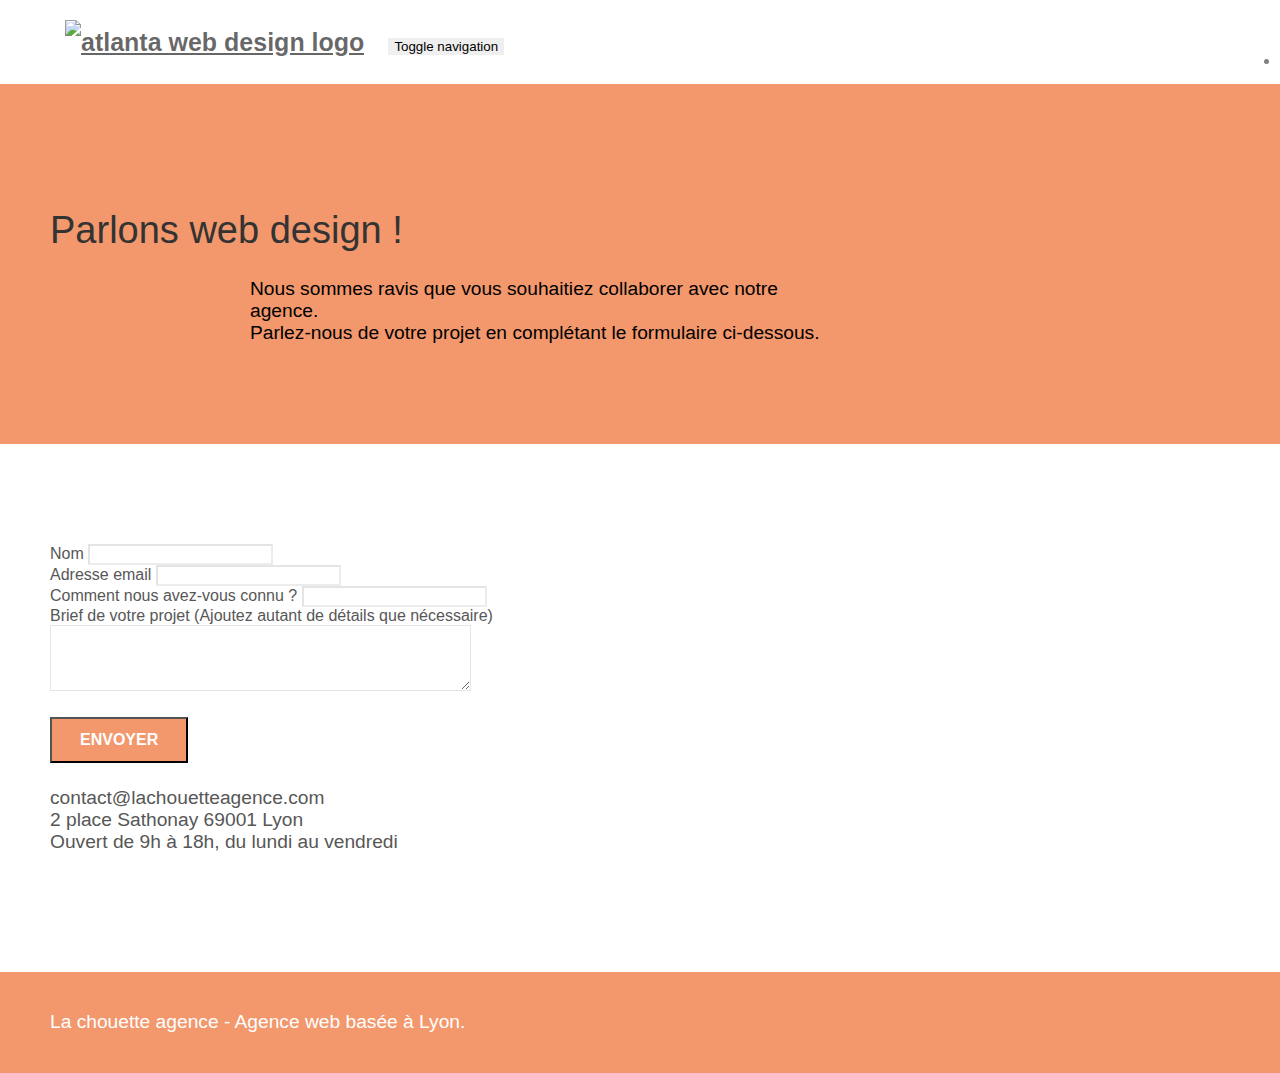
==== page2.html @ 3b256c95 "modif general" ====
<!doctype html>
<html lang="fr">
<head>
    <meta charset="utf-8">
    <meta name="keywords" content="">
    <meta name="description" content="">
    <meta name="viewport" content="width=device-width, initial-scale=1.0, viewport-fit=cover">
    <link rel="shortcut icon" type="image/png" href="favicon.jpg">
    
	<link rel="stylesheet" type="text/css" href="./css/bootstrap.min.css">
	<link rel="stylesheet" type="text/css" href="style.css">
	<link rel="stylesheet" type="text/css" href="./css/font-awesome.min.css">
	<link rel="stylesheet" type="text/css" href="./css/et-line.min.css">
	
    
	<script src="./js/jquery-2.1.0.min.js"></script>
	<script src="./js/bootstrap.min.js"></script>
	<script src="./js/blocs.min.js"></script>
	<script src="./js/jqBootstrapValidation.js"></script>
	<script src="./js/formHandler.js"></script>
    <title>Contact</title>

    
<!-- Analytics -->
 
<!-- Analytics END -->
    
</head>
<body>
	<!-- Principal conteneur -->
	<div class="page-container">
		
		<!-- bloc-0 -->
		<header class="bloc bgc-white l-bloc " id="bloc-0">
			<div class="container bloc-sm">
				<nav class="navbar row">
					<div class="navbar-header">
						<a class="navbar-brand" href="index.html"><img src="img/la-chouette-agence.png" alt="atlanta web design logo" height="40" /></a>
						<button id="nav-toggle" type="button" class="ui-navbar-toggle navbar-toggle" data-toggle="collapse" data-target=".navbar-1">
							<span class="sr-only">Toggle navigation</span><span class="icon-bar"></span><span class="icon-bar"></span><span class="icon-bar"></span>
						</button>
					</div>
					<div class="collapse navbar-collapse navbar-1 special-dropdown-nav">
						<ul class="site-navigation nav navbar-nav">
							<li>
								<a href="index.html">Accueil</a>
							</li>
							<li>
								<a href="page2.html">page2 </a>
							</li>
						</ul>
					</div>
				</nav>
			</div>
		</header>
		<!-- bloc-0 END -->
		<main>
			<!-- bloc-6 -->
			<div class="bloc bg-dots-bg bg-repeat bgc-atomic-tangerine d-bloc bloc-bg-texture texture-paper" id="bloc-6">
				<div class="container bloc-lg">
					<div class="row">
						<div class="col-sm-12">
							<h1 class="text-center hero-bloc-text">
								Parlons web design !
							</h1>
							<p class="text-center mg-lg tight-width-whitespace color">
								Nous sommes ravis que vous souhaitiez collaborer avec notre agence.<br>
								Parlez-nous de votre projet en complétant le formulaire ci-dessous.
							</p>
						</div>
					</div>
				</div>
			</div>
			<!-- bloc-6 END -->

			<!-- bloc-7 -->
			<section class="bloc bgc-white l-bloc" id="bloc-7">
				<div class="container bloc-lg">
					<div class="row">
						<div class="col-sm-6">
							<form id="form_1" novalidate data-sucess="Your message has been sent." data-failed="Sorry it seems that our mail server is not responding, Sorry for the inconvenience!">
								<div class="form-group">
									<label>
										Nom
									</label>
									<input id="name" class="form-control" required />
								</div>
								<div class="form-group">
									<label>
										Adresse email
									</label>
									<input id="email" class="form-control" type="email" required />
								</div>
								<div class="form-group">
									<label>
										Comment nous avez-vous connu ?
									</label>
									<input class="form-control" type="email" required id="input_504" />
								</div>
								<div class="form-group">
									<label>
										Brief de votre projet (Ajoutez autant de détails que nécessaire)<br>
									</label><textarea id="message" class="form-control" rows="4" cols="50" required></textarea>
								</div> 
								<button class="bloc-button btn btn-lg btn-block cta-hero btn-atomic-tangerine" type="submit">
									Envoyer
								</button>
							</form>
						</div>
						<div class="col-sm-6">
							<p>
								contact@lachouetteagence.com<br>2 place Sathonay 69001 Lyon<br>Ouvert de 9h à 18h, du lundi au vendredi<br>
							</p>
						</div>
					</div>
				</div>
			</section>
			<!-- bloc-7 END -->

			<!-- ScrollToTop Button -->
			<a class="bloc-button btn btn-d scrollToTop" onclick="scrollToTarget('1')"><span class="fa fa-chevron-up"></span></a>
			<!-- ScrollToTop Button END-->
		</main>

		<!-- Footer - bloc-8 -->
		<footer class="bloc bgc-atomic-tangerine d-bloc" id="bloc-8">
			<div class="container bloc-sm">
				<div class="row">
					<div class="col-sm-12">
						<p class="text-center white">
							La chouette agence - Agence web basée à Lyon.<br>
						</p>
						<div class="row row-no-gutters social">
							<div class="col-sm-3">
								<div class="text-center">
									<a class="social" href="index.html"><span class="fa fa-twitter icon-md"></span></a>
								</div>
							</div>
							<div class="col-sm-3">
								<div class="text-center">
									<a class="social" href="index.html"><span class="fa fa-facebook icon-md"></span></a>
								</div>
							</div>
							<div class="col-sm-3">
								<div class="text-center">
									<a class="social" href="index.html"><span class="fa fa-dribbble icon-md"></span></a>
								</div>
							</div>
							<div class="col-sm-3">
								<div class="text-center">
									<a class="social" href="index.html"><span class="fa fa-instagram icon-md"></span></a>
								</div>
							</div>
						</div>
					</div>
				</div>
			</div>
		</footer>
		<!-- Footer - bloc-8 END -->

	</div>
	<!-- Principal conteneur END -->
    

</body>
</html>
---- style.css ----
body {
    margin: 0;
    padding: 0;
    background: #FFF;
    overflow-x: hidden;
    -webkit-font-smoothing: antialiased;
    -moz-osx-font-smoothing: grayscale;
}

a,
button {
    transition: all .3s ease-in-out;
    outline: none!important;
}

a:hover {
    text-decoration: none;
    cursor: pointer;
}

#page-loading-blocs-notifaction {
    position: fixed;
    top: 0;
    bottom: 0;
    width: 100%;
    z-index: 100000;
    background: #FFFFFF url("img/pageload-spinner.gif") no-repeat center center;
}

.bloc {
    width: 100%;
    clear: both;
    background: 50% 50% no-repeat;
    padding: 0 50px;
    -webkit-background-size: cover;
    -moz-background-size: cover;
    -o-background-size: cover;
    background-size: cover;
    position: relative;
}

.bloc .container {
    padding-left: 0;
    padding-right: 0;
}

.bloc-lg {
    padding: 100px 50px;
}

.bloc-md {
    padding: 50px;
}

.bloc-sm {
    padding: 20px 50px;
}

.bg-center,
.bg-l-edge,
.bg-r-edge,
.bg-t-edge,
.bg-b-edge,
.bg-tl-edge,
.bg-bl-edge,
.bg-tr-edge,
.bg-br-edge,
.bg-repeat {
    -webkit-background-size: auto!important;
    -moz-background-size: auto!important;
    -o-background-size: auto!important;
    background-size: auto!important;
}

.bg-repeat {
    background: repeat;
}

.bg-t-edge {
    background: top no-repeat;
}

.bloc-bg-texture::before {
    content: "";
    background-size: 2px 2px;
    position: absolute;
    top: 0;
    bottom: 0;
    left: 0;
    right: 0;
}

.texture-paper::before {
    background: url("img/texture-paper.png");
    background-size: 280px 280px;
}

.b-parallax {
    background-attachment: fixed;
}

.d-bloc {
    color: rgba(255, 255, 255, .7);
}

.d-bloc button:hover {
    color: rgba(255, 255, 255, .9);
}

.d-bloc .icon-round,
.d-bloc .icon-square,
.d-bloc .icon-rounded,
.d-bloc .icon-semi-rounded-a,
.d-bloc .icon-semi-rounded-b {
    border-color: rgba(255, 255, 255, .9);
}

.d-bloc .divider-h span {
    border-color: rgba(255, 255, 255, .2);
}

.d-bloc .a-btn,
.d-bloc .navbar a,
.d-bloc .navbar-brand,
.d-bloc a .icon-sm,
.d-bloc a .icon-md,
.d-bloc a .icon-lg,
.d-bloc a .icon-xl,
.d-bloc h1 a,
.d-bloc h2 a,
.d-bloc h3 a,
.d-bloc h4 a,
.d-bloc h5 a,
.d-bloc h6 a,
.d-bloc p a {
    color: rgba(255, 255, 255, .6);
}

.d-bloc .a-btn:hover,
.d-bloc .navbar a:hover,
.d-bloc .navbar-brand:hover,
.d-bloc a:hover .icon-sm,
.d-bloc a:hover .icon-md,
.d-bloc a:hover .icon-lg,
.d-bloc a:hover .icon-xl,
.d-bloc h1 a:hover,
.d-bloc h2 a:hover,
.d-bloc h3 a:hover,
.d-bloc h4 a:hover,
.d-bloc h5 a:hover,
.d-bloc h6 a:hover,
.d-bloc p a:hover {
    color: rgba(255, 255, 255, 1);
}

.d-bloc .navbar-toggle .icon-bar {
    background: rgba(255, 255, 255, 1);
}

.d-bloc .btn-wire,
.d-bloc .btn-wire:hover {
    color: rgba(255, 255, 255, 1);
    border-color: rgba(255, 255, 255, 1);
}

.d-bloc .panel {
    color: rgba(0, 0, 0, .5);
}

.d-bloc .panel button:hover {
    color: rgba(0, 0, 0, .7);
}

.d-bloc .panel icon {
    border-color: rgba(0, 0, 0, .7);
}

.d-bloc .panel .divider-h span {
    border-color: rgba(0, 0, 0, .1);
}

.d-bloc .panel .a-btn {
    color: rgba(0, 0, 0, .6);
}

.d-bloc .panel .a-btn:hover {
    color: rgba(0, 0, 0, 1);
}

.d-bloc .panel .btn-wire,
.d-bloc .panel .btn-wire:hover {
    color: rgba(0, 0, 0, .7);
    border-color: rgba(0, 0, 0, .3);
}

.d-bloc .panel,
.l-bloc {
    color: rgba(0, 0, 0, .5);
}

.d-bloc .panel button:hover,
.l-bloc button:hover {
    color: rgba(0, 0, 0, .7);
}

.l-bloc .icon-round,
.l-bloc .icon-square,
.l-bloc .icon-rounded,
.l-bloc .icon-semi-rounded-a,
.l-bloc .icon-semi-rounded-b {
    border-color: rgba(0, 0, 0, .7);
}

.d-bloc .panel .divider-h span,
.l-bloc .divider-h span {
    border-color: rgba(0, 0, 0, .1);
}

.d-bloc .panel .a-btn,
.l-bloc .a-btn,
.l-bloc .navbar a,
.l-bloc .navbar-brand,
.l-bloc a .icon-sm,
.l-bloc a .icon-md,
.l-bloc a .icon-lg,
.l-bloc a .icon-xl,
.l-bloc h1 a,
.l-bloc h2 a,
.l-bloc h3 a,
.l-bloc h4 a,
.l-bloc h5 a,
.l-bloc h6 a,
.l-bloc p a {
    color: rgba(0, 0, 0, .6);
}

.d-bloc .panel .a-btn:hover,
.l-bloc .a-btn:hover,
.l-bloc .navbar a:hover,
.l-bloc .navbar-brand:hover,
.l-bloc a:hover .icon-sm,
.l-bloc a:hover .icon-md,
.l-bloc a:hover .icon-lg,
.l-bloc a:hover .icon-xl,
.l-bloc h1 a:hover,
.l-bloc h2 a:hover,
.l-bloc h3 a:hover,
.l-bloc h4 a:hover,
.l-bloc h5 a:hover,
.l-bloc h6 a:hover,
.l-bloc p a:hover {
    color: rgba(0, 0, 0, 1);
}

.l-bloc .navbar-toggle .icon-bar {
    color: rgba(0, 0, 0, .6);
}

.d-bloc .panel .btn-wire,
.d-bloc .panel .btn-wire:hover,
.l-bloc .btn-wire,
.l-bloc .btn-wire:hover {
    color: rgba(0, 0, 0, .7);
    border-color: rgba(0, 0, 0, .3);
}
.voffset {
    margin-top: 30px;
}

.voffset-lg {
    margin-top: 80px;
}
.row-no-gutters {
    margin-right: 0;
    margin-left: 0;
}

.row.row-no-gutters > [class^="col-"],
.row.row-no-gutters > [class*=" col-"] {
    padding-right: 0;
    padding-left: 0;
}

#bloc-1-hero h1 {
    font-size: 32px;
}

.navbar {
    margin-bottom: 0;
    z-index: 1;
}

.navbar-brand {
    height: auto;
    padding: 3px 15px;
    font-size: 25px;
    font-weight: normal;
    font-weight: 600;
    line-height: 44px;
}

.navbar-brand img {
    max-height: 200px;
    margin: 0 5px 0 0;
    display: inline;
}

.navbar-brand img[src$=svg] {
    min-width: 100px;
}

.nav-center .navbar-brand img {
    margin: 0;
}

.navbar .nav {
    padding-top: 2px;
    margin-right: -16px;
    float: right;
    z-index: 1;
}

.nav > li {
    float: left;
    margin-top: 4px;
    font-size: 16px;
}

.navbar-nav .open .dropdown-menu > li > a {
    text-align: inherit;
}

.nav > li a:hover,
.nav > li a:focus {
    background: transparent;
}

.navbar-toggle {
    margin: 10px 10px 0 0;
    border: 0px;
}

.navbar-toggle:hover {
    background: transparent!important;
}

.navbar-toggle .icon-bar {
    background-color: rgba(0, 0, 0, .5);
    width: 26px;
}

.nav-invert .navbar .nav {
    float: left;
}

.nav-invert .navbar-header,
.nav-invert .navbar-brand {
    float: right;
    position: relative;
    z-index: 2;
}

@media (min-width: 768px) {
    .site-navigation {
        position: absolute;
        top: 50%;
        right: 20px;
        transform: translate(0, -50%);
        -webkit-transform: translateY(-50%);
    }
    .nav > li .dropdown-menu a,
    .nav > li .dropdown-menu a:hover {
        color: #484848;
    }
    .nav-invert .site-navigation {
        left: 0;
        right: 0;
    }
    .nav-center {
        text-align: center;
    }
    .nav-center .navbar-header {
        width: 100%;
    }
    .nav-center .navbar-header,
    .nav-center .navbar-brand,
    .nav-center .nav > li {
        float: none;
        display: inline-block;
    }
    .nav-center .site-navigation {
        position: relative;
        width: 100%;
        right: 0;
        margin-right: 0px;
        margin-top: 20px;
    }
    .nav-center.mini-nav .navbar-toggle {
        float: none;
        margin: 10px auto 0;
    }
}

.nav > li > .dropdown a {
    background: none!important;
    display: block;
    padding: 14px 15px;
}

nav .caret {
    margin: 0 5px;
}

.dropdown-menu .dropdown-menu {
    top: -8px;
    left: 100%;
}

.dropdown-menu .dropmenu-flow-right {
    top: 100%;
    left: 0;
    margin-left: -1px;
    border-top-left-radius: 0;
    border-top-right-radius: 0;
}

.dropdown-menu .dropdown span {
    border: 4px solid black;
    border-top-color: transparent;
    border-right-color: transparent;
    border-bottom-color: transparent;
    margin: 6px -5px 0 0!important;
    float: right;
}

.mg-md {
    margin-top: 10px;
    margin-bottom: 20px;
}

.mg-lg {
    margin-top: 10px;
    margin-bottom: 40px;
}

.btn {
    margin: 0 5px 5px 0;
}

.btn.pull-right {
    margin: 0 0 5px 5px;
}

.btn-d,
.btn-d:hover,
.btn-d:focus {
    color: #FFF;
    background: rgba(0, 0, 0, .3);
}

button {
    outline: none!important;
}

.btn-rd {
    border-radius: 40px;
}

.btn-clean {
    border: 1px solid rgba(0, 0, 0, .08);
    border-bottom-color: rgba(0, 0, 0, .1);
    text-shadow: 0 1px 0 rgba(0, 0, 1, .1);
    box-shadow: 0 1px 3px rgba(0, 0, 1, .25), inset 0 1px 0 0 rgba(255, 255, 255, .15);
}

.icon-md {
    font-size: 30px!important;
}

.icon-lg {
    font-size: 60px!important;
}

.sm-shadow {
    text-shadow: 0 1px 2px rgba(0, 0, 0, .3);
}

.panel-sq,
.panel-sq .panel-heading,
.panel-sq .panel-footer {
    border-radius: 0;
}

.panel-rd {
    border-radius: 30px;
}

.panel-rd .panel-heading {
    border-radius: 29px 29px 0 0;
}

.panel-rd .panel-footer {
    border-radius: 0 0 29px 29px;
}

.form-control {
    border-color: rgba(0, 0, 0, .1);
    box-shadow: none;
}

.scrollToTop {
    width: 40px;
    height: 40px;
    position: fixed;
    bottom: 20px;
    right: 20px;
    opacity: 0;
    z-index: 500;
    transition: all .3s ease-in-out;
}

.scrollToTop span {
    margin-top: 6px;
}

.showScrollTop {
    font-size: 14px;
    opacity: 1;
}

a[data-lightbox] {
    position: relative;
    display: block;
    text-align: center;
}

a[data-lightbox]:hover::before {
    content: "+";
    font-family: "HelveticaNeue-Light", "Helvetica Neue Light", "Helvetica Neue", Helvetica, Arial;
    font-size: 32px;
    width: 50px;
    height: 50px;
    margin-left: -25px;
    border-radius: 50%;
    background: rgba(0, 0, 0, .6);
    color: #FFF;
    font-weight: 100;
    z-index: 1;
    position: absolute;
    top: 50%;
    transform: translateY(-50%);
    -webkit-transform: translateY(-50%);
}

a[data-lightbox]:hover img {
    opacity: 0.6;
    -webkit-animation-fill-mode: none;
    animation-fill-mode: none;
}

#lightbox-modal {
    display: flex;
    align-items: center;
}

#lightbox-modal .modal-dialog {
    width: 90%;
    max-width: 900px;
    margin: 0 auto 0;
}

#lightbox-modal .modal-dialog img {
    max-height: 90vh;
    margin: 0 auto;
}

.lightbox-caption {
    padding: 20px;
    color: #FFF;
    background: rgba(0, 0, 0, .5);
    position: absolute;
    left: 15px;
    right: 15px;
    bottom: 5px;
}

.close-lightbox {
    color: #FFF;
    font-size: 30px;
    position: absolute;
    top: 20px;
    right: 20px;
    z-index: 20;
    background: rgba(0, 0, 0, .5);
    border: none;
    line-height: 30px;
    padding: 0 9px 5px;
    opacity: 0.3;
}

.close-lightbox:hover,
.next-lightbox:hover,
.prev-lightbox:hover {
    opacity: 1.0;
    color: #FFF;
}

.next-lightbox,
.prev-lightbox {
    font-size: 20px;
    color: rgba(255, 255, 255, .9);
    background: rgba(0, 0, 0, .5);
    transition: all .2s ease-in-out;
    position: absolute;
    top: 45%;
    z-index: 1;
    opacity: 0.4;
}

.next-lightbox {
    padding: 6px 8px 1px 13px;
    right: 25px;
}

.prev-lightbox {
    padding: 6px 13px 1px 10px;
    left: 25px;
}

.snapshot-lb .modal-body {
    padding-bottom: 45px;
}

.snapshot-lb .lightbox-caption {
    padding: 0;
    color: rgba(0, 0, 0, .5);
    background: none;
}

h1,
h2,
h3,
h4,
h5,
h6,
p,
label,
.btn,
a {
    font-family: "helvetica";
    font-weight: 400;
    color: #575757;
}

.container {
    max-width: 1000px;
}

.hero-bloc-text {
    font-size: 38px;
}

.hero-bloc-text-sub {
    font-size: 36px;
}

.statement-bloc-text {
    line-height: 26px;
    font-style: italic;
    font-size: 20px;
    text-align: center;
    font-weight: lighter;
    max-width: 520px;
    margin: auto auto auto auto;
}



.tight-width-whitespace {
    max-width: 600px;
    margin: auto auto auto auto;
}

.h1 {
    font-size: 20px;
    font-family: "Open Sans";
}

.cta-hero {
    margin-top: 22px;
    color: #FFFFFF!important;
    text-transform: uppercase;
    padding: 12px 28px 12px 28px;
    font-size: 16px;
    font-weight: 700;
}

.social {
    max-width: 400px;
    margin: auto auto auto auto;
}

h2 {
    font-size: 22px;
    line-height: 1.4em;
}

h3 {
    font-size: 15px;
    text-transform: uppercase;
    font-weight: 700;
    color: #333333!important;
}

.med-width-whitespace {
    max-width: 800px;
    margin: auto auto auto auto;
    box-shadow: 0px 0px 0px #000000;
}

h1 {
    color: #333333!important;
}

h4 {
    color: #333333!important;
}

.icons {
    margin-bottom: 14px;
    margin-top: 24px;
}

.white {
    color: #FFFFFF!important;
}

.portfolio-thumb {
    margin-bottom: 24px;
}

.portfolio-row {
    margin-bottom: 44px;
    margin-top: 50px;
}

.avatar {
    box-shadow: 0px 4px 9px rgba(0, 0, 0, 0.3);
}

.black-background {
    background-color: rgba(165, 147, 99, 0.7);
    padding: 40px 40px 40px 40px;
}

.bold-link {
    font-weight: 900;
    text-decoration: underline!important;
}

.bgc-white {
    background-color: #FFFFFF;
}

.bgc-dark-slate-blue {
    background-color: #364577;
}

.bgc-atomic-tangerine {
    background-color: #F3976C;
}

.tc-white {
    color: #F3976C!important;
}

.btn-atomic-tangerine {
    background: #F3976C;
    color: #FFFFFF!important;
}

.btn-atomic-tangerine:hover {
    background: #c27956!important;
    color: #FFFFFF!important;
}

.ltc-white {
    color: #FFFFFF!important;
}

.ltc-white:hover {
    color: #cccccc!important;
}

.ltc-atomic-tangerine {
    color: #F3976C!important;
}

.ltc-atomic-tangerine:hover {
    color: #c27956!important;
}

.icon-dark-slate-blue {
    color: #364577!important;
    border-color: #364577!important;
}

.bg-dots-bg {
    background-image: url("img/dots-bg.png");
}

.bg-lines-h2-bg {
    background-image: url("img/lines-h2-bg.png");
}

.bg-banniere {
    background-image: url("img/la-chouette-agence-banniere.jpg");
}

.bg-presentation {
    background-image: url("img/image-de-presentation.bmp");
}

@media (max-width: 1024px) {
    .bloc {
        padding-left: 20px;
        padding-right: 20px;
    }
    .bloc.full-width-bloc,
    .bloc-tile-2.full-width-bloc .container,
    .bloc-tile-3.full-width-bloc .container,
    .bloc-tile-4.full-width-bloc .container {
        padding-left: 0;
        padding-right: 0;
    }
}

@media (max-width: 992px) and (min-width: 768px) {
    .navbar .nav {
        max-width: 80%
    }
    .nav-center.navbar .nav {
        max-width: 100%
    }
}
/* pas sur */
@media only screen and (min-width: 768px) and (max-width: 1024px) and (orientation: landscape) {
    .b-parallax {
        background-attachment: scroll;
    }
}

@media only screen and (min-width: 1024px) and (max-width: 1366px) and (-webkit-min-device-pixel-ratio: 1.5) {
    .b-parallax {
        background-attachment: scroll;
    }
}
/* verif */

@media (max-width: 991px) {
    .container {
        width: 100%;
    }
    .b-parallax {
        background-attachment: scroll;
    }
    .page-container,
    #hero-bloc {
        overflow-x: hidden;
        position: relative;
    }
    /* .bloc {
        padding-left: constant(safe-area-inset-left);
        padding-right: constant(safe-area-inset-right);
    } */
    .bloc-group,
    .bloc-group .bloc {
        display: block;
        width: 100%;
    }
    .bloc-fill-screen .fill-bloc-top-edge,
    .bloc-fill-screen .fill-bloc-bottom-edge {
        padding: 0 20px;
        /* padding-left: constant(safe-area-inset-left);
        padding-right: constant(safe-area-inset-right); */
    }
}

@media (max-width: 767px) {
    .page-container {
        overflow-x: hidden;
        position: relative;
    }
    h1,
    h2,
    h3,
    h4,
    h5,
    h6,
    p,
    #disqus_thread {
        padding-left: 10px!important;
        padding-right: 10px!important;
    }
    .b-parallax {
        background-attachment: scroll;
    }
    .navbar .nav {
        padding-top: 0;
        border-top: 1px solid rgba(0, 0, 0, .2);
        float: none!important;
    }
    .navbar.row {
        margin-left: 0;
        margin-right: 0;
    }
    .site-navigation {
        position: inherit;
        transform: none;
        -webkit-transform: none;
        -ms-transform: none;
    }
    .nav > li {
        margin-top: 0;
        border-bottom: 1px solid rgba(0, 0, 0, .1);
        background: rgba(0, 0, 0, .05);
        text-align: left;
        padding-left: 15px;
        width: 100%;
    }
    .nav > li:hover {
        background: rgba(0, 0, 0, .08);
    }
    .dropdown .dropdown a .caret {
        float: none;
        margin: 5px 0 0 10px!important;
        border: 4px solid black;
        border-bottom-color: transparent;
        border-right-color: transparent;
        border-left-color: transparent;
    }
    #hero-bloc .navbar .nav {
        background: rgba(0, 0, 0, .8);
    }
    #hero-bloc .navbar .nav a {
        color: rgba(255, 255, 255, .6);
    }
    .hero {
        padding: 50px 0;
    }
    .hero-nav {
        left: -1px;
        right: -1px;
    }
    .navbar-collapse {
        padding: 0;
        overflow-x: hidden;
        -webkit-box-shadow: none;
        box-shadow: none;
    }
    .navbar-brand img {
        max-height: 40px;
        width: auto;
    }
    .nav-invert .navbar-header {
        float: none;
        width: 100%;
    }
    .nav-invert .navbar-toggle {
        float: left;
        margin-left: 10px;
    }
    .bloc {
        padding-left: 0;
        padding-right: 0;
    }
    .bloc-xxl,
    .bloc-xl,
    .bloc-lg {
        padding: 40px 0;
    }
    .bloc-sm,
    .bloc-md {
        padding-left: 0;
        padding-right: 0;
    }
    .bloc-tile-2 .container,
    .bloc-tile-3 .container,
    .bloc-tile-4 .container,
    .bloc-fill-screen .fill-bloc-top-edge,
    .bloc-fill-screen .fill-bloc-bottom-edge {
        padding-left: 0;
        padding-right: 0;
    }
    .a-block {
        padding: 0 10px;
    }
    .btn-dwn {
        display: none;
    }
    .voffset {
        margin-top: 5px;
    }
    .voffset-md {
        margin-top: 20px;
    }
    .voffset-lg {
        margin-top: 30px;
    }
    form {
        padding: 5px;
    }
    .close-lightbox {
        display: inline-block;
    }
    .blocsapp-device-iphone5 {
        background-size: 216px 425px;
        padding-top: 60px;
        width: 216px;
        height: 425px;
    }
    .blocsapp-device-iphone5 img {
        width: 180px;
        height: 320px;
    }
}

@media (max-width: 400px) {
    .bloc {
        padding-left: 0;
        padding-right: 0;
    }
}

@media (max-width: 767px) {
    .bloc-mob-center-text {
        text-align: center;
    }
}

p{
    font-size: 1.2em;
}
.signé{
    font-size: 1em;
}
.color{
    color:black;
}
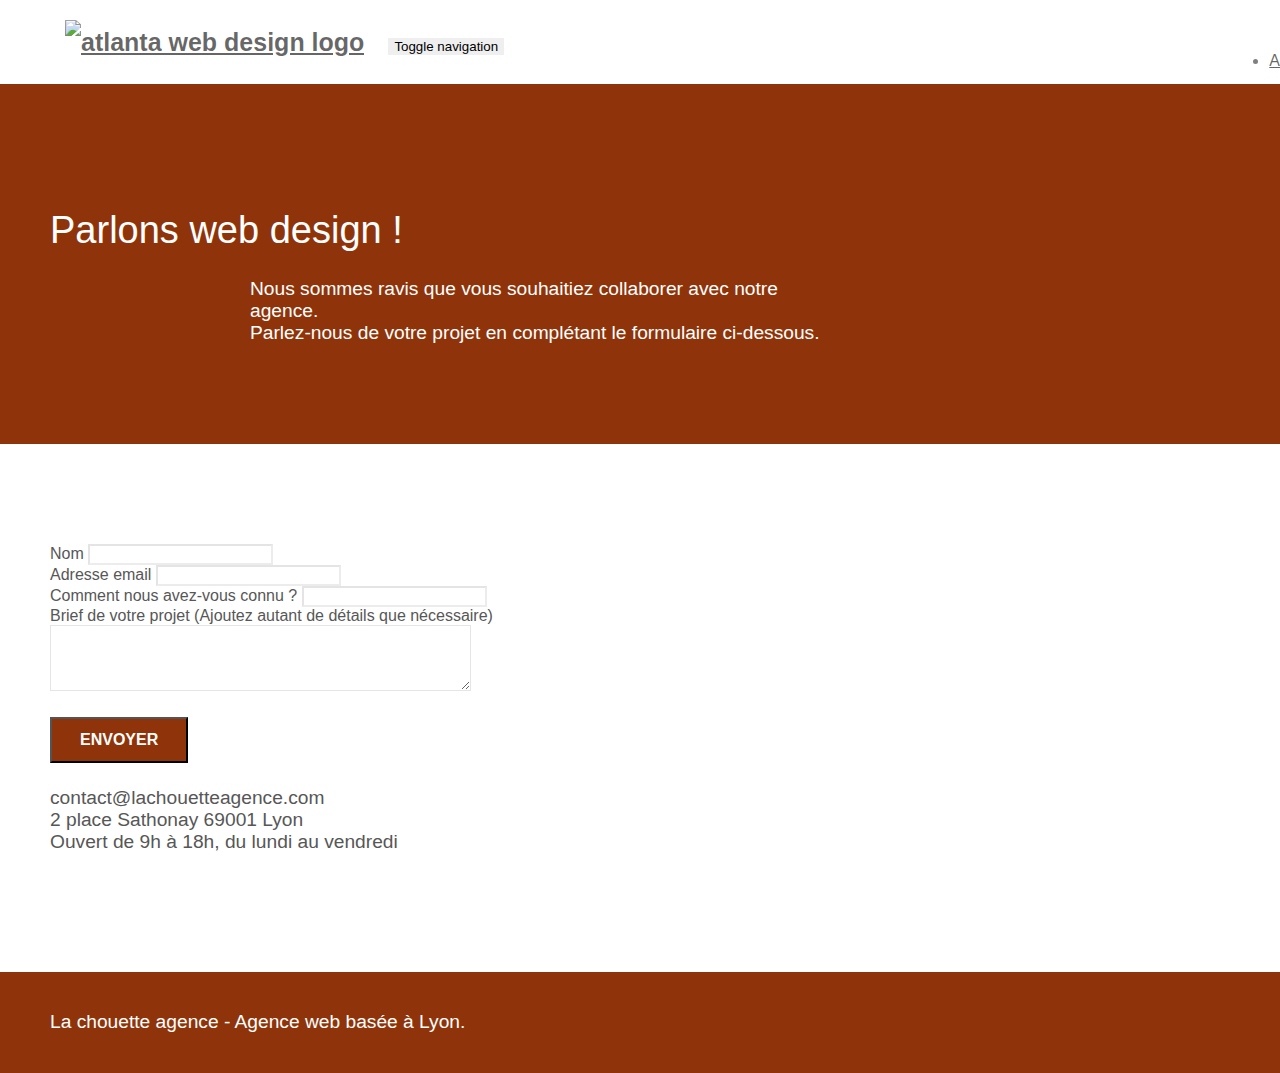
==== commit f19ed5d5: "finalisation" ====
--- a/page2.html
+++ b/page2.html
@@ -7,19 +7,19 @@
     <meta name="viewport" content="width=device-width, initial-scale=1.0, viewport-fit=cover">
     <link rel="shortcut icon" type="image/png" href="favicon.jpg">
     
-	<link rel="stylesheet" type="text/css" href="./css/bootstrap.min.css">
+	<link rel="stylesheet" type="text/css" href="./css/bootstrap.css">
 	<link rel="stylesheet" type="text/css" href="style.css">
-	<link rel="stylesheet" type="text/css" href="./css/font-awesome.min.css">
-	<link rel="stylesheet" type="text/css" href="./css/et-line.min.css">
+	<link rel="stylesheet" type="text/css" href="./css/font-awesome.css">
+	<link rel="stylesheet" type="text/css" href="./css/et-line.css">
 	
     
-	<script src="./js/jquery-2.1.0.min.js"></script>
-	<script src="./js/bootstrap.min.js"></script>
-	<script src="./js/blocs.min.js"></script>
+	<script src="./js/jquery-2.1.0.js"></script>
+	<script src="./js/bootstrap.js"></script>
+	<script src="./js/blocs.js"></script>
 	<script src="./js/jqBootstrapValidation.js"></script>
 	<script src="./js/formHandler.js"></script>
     <title>Contact</title>
-
+	<meta name="description" content="Nous sommes ravis que vous souhaitiez collaborer avec notre agence.Parlez-nous de votre projet en complétant le formulaire ci-dessous."/>
     
 <!-- Analytics -->
  
@@ -46,7 +46,7 @@
 								<a href="index.html">Accueil</a>
 							</li>
 							<li>
-								<a href="page2.html">page2 </a>
+								<a href="page2.html">Contact</a>
 							</li>
 						</ul>
 					</div>
@@ -63,7 +63,7 @@
 							<h1 class="text-center hero-bloc-text">
 								Parlons web design !
 							</h1>
-							<p class="text-center mg-lg tight-width-whitespace color">
+							<p class="text-center contact mg-lg tight-width-whitespace color">
 								Nous sommes ravis que vous souhaitiez collaborer avec notre agence.<br>
 								Parlez-nous de votre projet en complétant le formulaire ci-dessous.
 							</p>
--- a/style.css
+++ b/style.css
@@ -719,7 +719,7 @@
 }
 
 h1 {
-    color: #333333!important;
+    color: white!important;
 }
 
 h4 {
@@ -767,7 +767,7 @@
 }
 
 .bgc-atomic-tangerine {
-    background-color: #F3976C;
+    background-color: #8F340A;
 }
 
 .tc-white {
@@ -775,7 +775,7 @@
 }
 
 .btn-atomic-tangerine {
-    background: #F3976C;
+    background: #8F340A;
     color: #FFFFFF!important;
 }
 
@@ -818,7 +818,7 @@
 }
 
 .bg-presentation {
-    background-image: url("img/image-de-presentation.bmp");
+    background-image: url("img/image-de-presentation.jpg");
 }
 
 @media (max-width: 1024px) {
@@ -869,10 +869,10 @@
         overflow-x: hidden;
         position: relative;
     }
-    /* .bloc {
+    .bloc {
         padding-left: constant(safe-area-inset-left);
         padding-right: constant(safe-area-inset-right);
-    } */
+    }
     .bloc-group,
     .bloc-group .bloc {
         display: block;
@@ -1045,5 +1045,5 @@
     font-size: 1em;
 }
 .color{
-    color:black;
+    color:white;
 }